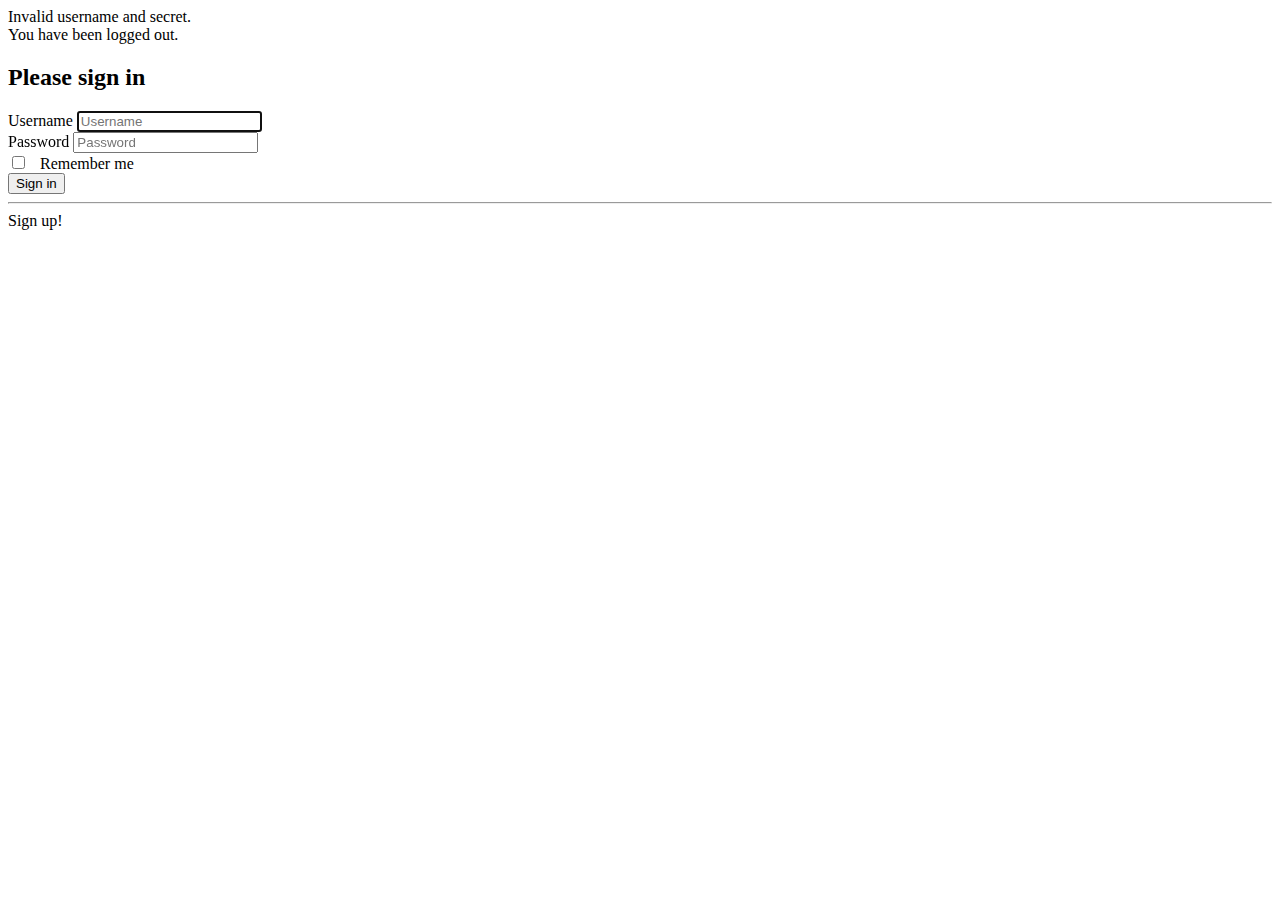
==== E-banking/src/main/resources/templates/index.html @ bec493f3 "Adding common files,Adding HTML templates ,adding a HomeControler class." ====
<!DOCTYPE html>
<html lang="en" xmlns:th="http://www.thymeleaf.org">
<head th:replace="common/header ::common-header"/>
<!-- Login Section -->
<body>
	<div class="container col-md-2 mb-3">
        <div class="row ">
            <div class="main-center ">
                <div class="bg-danger" th:if="${param.error}">
                    Invalid username and secret.
                </div>
                <div class="bg-danger" th:if="${param.logout}">
                    You have been logged out.
                </div>
                <form class="form-signin" th:action="@{/index}" method="post">
                    <h2 class="form-signin-heading">Please sign in</h2>
                    <div class="form-group">
                        <label for="username" class="sr-only">Username</label>
                        <input type="text" roleId="username" class="form-control" placeholder="Username" name="username"
                               id="username"
                               required="required" autofocus="autofocus"/>
                    </div>
                    <div class="form-group">
                        <label for="password" class="sr-only">Password</label>
                        <input type="password" roleId="inputPassword" class="form-control" placeholder="Password"
                               id="password"
                               name="password" required="required"/>
                    </div>
                    <div class="form-group">
                        <input type="checkbox" name="remember-me" id="remember-me"/> &nbsp; Remember me
                    </div>
                    <button class="btn btn-lg btn-primary btn-block" type="submit">Sign in</button>
                </form>
                
                <hr />
                
                <div class="form-group ">
                    <a type="submit" class="btn btn-info btn-lg btn-block login-button" th:href="@{/signup}">Sign up!</a>
                </div>
            </div>
        </div>
    </div>
    <div th:replace="common/header :: body-bottom-scripts"/>
</body>
</html>
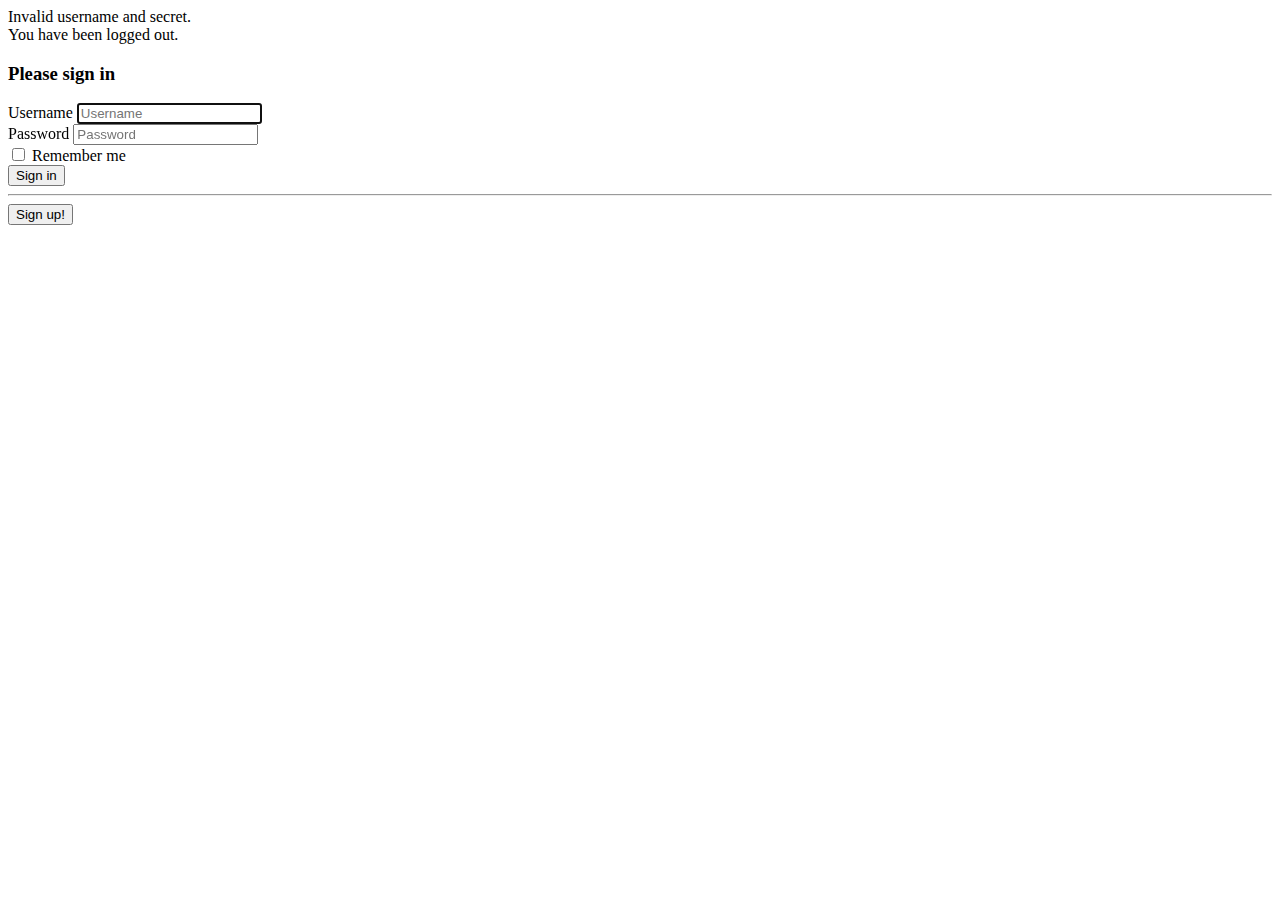
==== commit c7d6ae90: "adding html header and footer common,setting up a login and signup pages and mapping to the home con" ====
--- a/E-banking/src/main/resources/templates/index.html
+++ b/E-banking/src/main/resources/templates/index.html
@@ -2,44 +2,44 @@
 <html lang="en" xmlns:th="http://www.thymeleaf.org">
 <head th:replace="common/header ::common-header"/>
 <!-- Login Section -->
-<body>
-	<div class="container col-md-2 mb-3">
-        <div class="row ">
-            <div class="main-center ">
-                <div class="bg-danger" th:if="${param.error}">
-                    Invalid username and secret.
+<body class="content">
+<div class="container-fluid">
+	<div class="row justify-content-center">
+		<div class="col-12 col-sm-6 col-md-3">
+			<div class="form-container">
+			<div class="bg-danger" th:if="${param.error}">
+               Invalid username and secret.
+            </div>
+            <div class="bg-danger" th:if="${param.logout}">
+               You have been logged out.
+            </div>
+			<h3>Please sign in</h3>	
+			<form class="form-signin" th:action="@{/index}" method="post">
+  				<div class="form-group">
+                    <label for="username" class="sr-only">Username</label>
+                    <input type="text" roleId="username" class="form-control" placeholder="Username" name="username"id="username"required="required" autofocus="autofocus"/>
                 </div>
-                <div class="bg-danger" th:if="${param.logout}">
-                    You have been logged out.
-                </div>
-                <form class="form-signin" th:action="@{/index}" method="post">
-                    <h2 class="form-signin-heading">Please sign in</h2>
-                    <div class="form-group">
-                        <label for="username" class="sr-only">Username</label>
-                        <input type="text" roleId="username" class="form-control" placeholder="Username" name="username"
-                               id="username"
-                               required="required" autofocus="autofocus"/>
-                    </div>
-                    <div class="form-group">
-                        <label for="password" class="sr-only">Password</label>
-                        <input type="password" roleId="inputPassword" class="form-control" placeholder="Password"
-                               id="password"
-                               name="password" required="required"/>
-                    </div>
-                    <div class="form-group">
-                        <input type="checkbox" name="remember-me" id="remember-me"/> &nbsp; Remember me
-                    </div>
-                    <button class="btn btn-lg btn-primary btn-block" type="submit">Sign in</button>
-                </form>
-                
-                <hr />
-                
-                <div class="form-group ">
-                    <a type="submit" class="btn btn-info btn-lg btn-block login-button" th:href="@{/signup}">Sign up!</a>
-                </div>
-            </div>
-        </div>
-    </div>
-    <div th:replace="common/header :: body-bottom-scripts"/>
+
+  				<div class="form-group">
+   		 			<label for="password" class="sr-only">Password</label>
+   					<input type="password" roleId="inputPassword" class="form-control" placeholder="Password" id="password" name="password" required="required"/>
+  				</div>
+
+  				<div class="form-group form-check">
+    				<input type="checkbox" class="form-check-input" id="remember-me">
+    				<label class="form-check-label" for="exampleCheck1">Remember me</label>
+  				</div>
+
+  				<button type="submit" class="btn btn-primary btn-block">Sign in
+  				</button>
+  				<hr>
+  				<button type="submit" class="btn btn-info btn-block" th:href="@{/signup}">Sign up!
+  				</button>
+			</form>
+			</div>
+		</div>
+	</div>
+</div>
+<div th:replace="common/header :: body-bottom-scripts"/>
 </body>
 </html>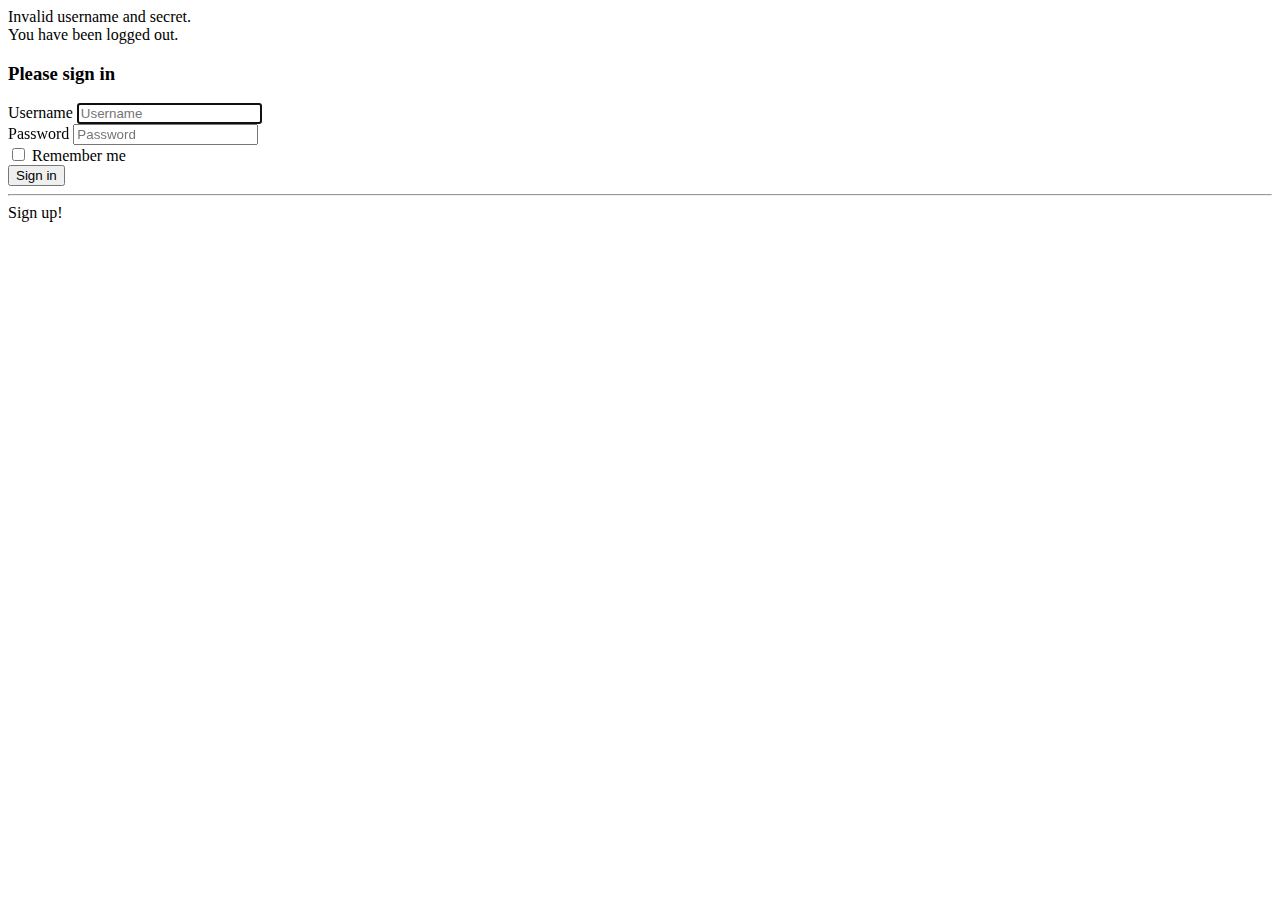
==== commit 9c906818: "Final security Implementation" ====
--- a/E-banking/src/main/resources/templates/index.html
+++ b/E-banking/src/main/resources/templates/index.html
@@ -17,12 +17,12 @@
 			<form class="form-signin" th:action="@{/index}" method="post">
   				<div class="form-group">
                     <label for="username" class="sr-only">Username</label>
-                    <input type="text" roleId="username" class="form-control" placeholder="Username" name="username"id="username"required="required" autofocus="autofocus"/>
+                    <input type="text"  class="form-control" placeholder="Username" name="username"id="username" autofocus="autofocus" required="required"/>
                 </div>
 
   				<div class="form-group">
    		 			<label for="password" class="sr-only">Password</label>
-   					<input type="password" roleId="inputPassword" class="form-control" placeholder="Password" id="password" name="password" required="required"/>
+   					<input type="password"  class="form-control" placeholder="Password" id="password" name="password" required="required"/>
   				</div>
 
   				<div class="form-group form-check">
@@ -33,9 +33,10 @@
   				<button type="submit" class="btn btn-primary btn-block">Sign in
   				</button>
   				<hr>
-  				<button type="submit" class="btn btn-info btn-block" th:href="@{/signup}">Sign up!
-  				</button>
 			</form>
+			<div class="form-group ">
+                    <a type="submit" class="btn btn-info btn-block" th:href="@{/signup}">Sign up!</a>
+                </div>
 			</div>
 		</div>
 	</div>
